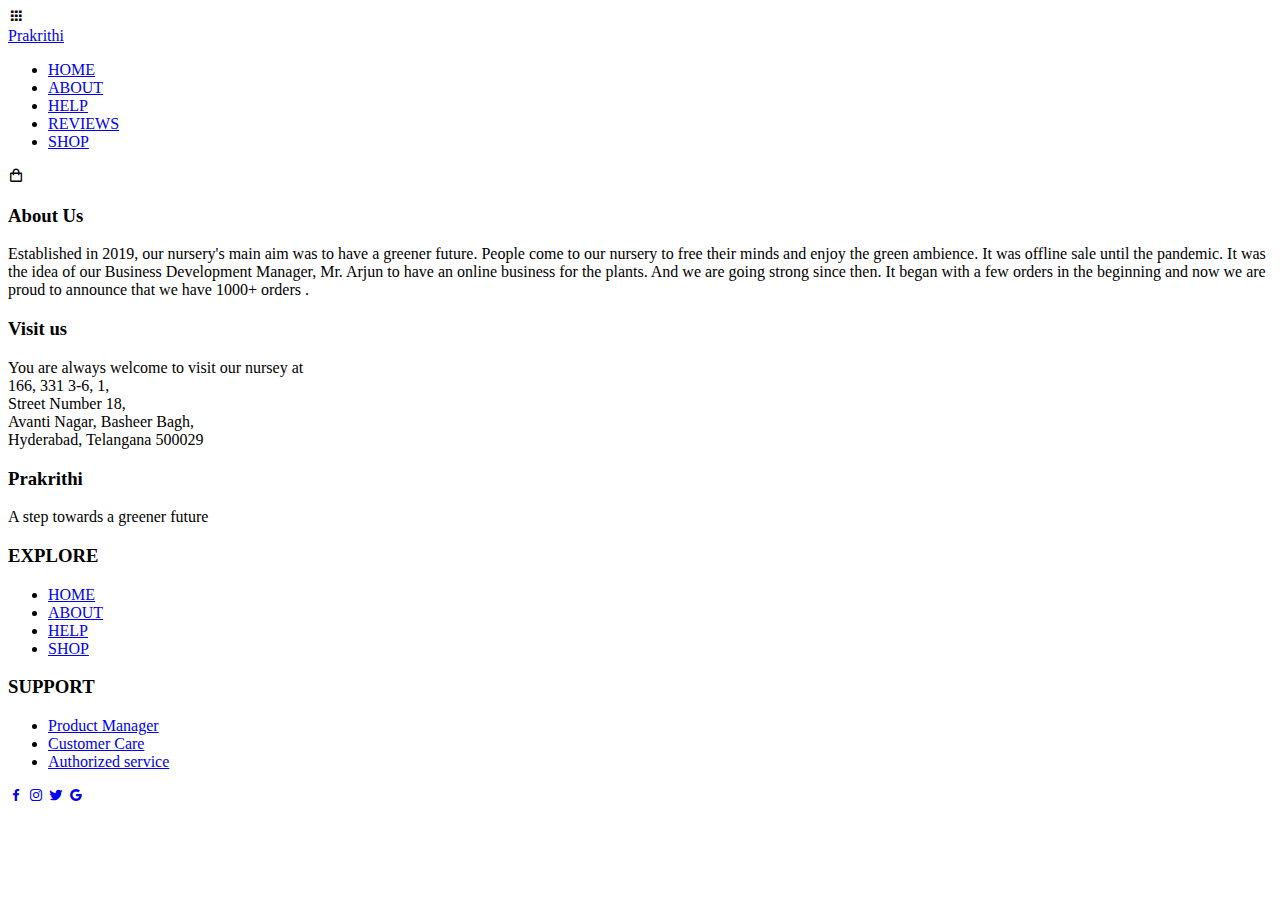
==== about_ec.html @ 016e2437 "Add files via upload" ====
<!DOCTYPE html>
<html lang="en">
<head>
  <meta charset="utf-8">
  <meta name="viewport" content="width=device-width, initial-scale=1.0">
  <!--======== MAIN CSS===========-->
  <link rel="stylesheet" href="homestyle_ec.css">

    <!--======== BOX ICONS===========-->
  <link href='https://unpkg.com/boxicons@2.0.7/css/boxicons.min.css' rel='stylesheet'>
  <title> Prakrithi practical</title>
</head>
<body>
  <header class="l-header" id="header">
    <nav class="nav bd-grid">
      <div class="nav__toggle" id="nav-toggle">
        <i class='bx bxs-grid'></i>

      </div>
      <a href="#" class="nav__logo"> Prakrithi</a>
      <div class="nav__menu" id="nav-menu">
        <ul class="nav__list">
          <li class="nav__item"> <a href="index.html" class="nav_link">HOME</a> </li>
          <li class="nav__item"> <a href="about_ec.html" class="nav_link">ABOUT</a> </li>
          <li class="nav__item"> <a href="help_ec.html" class="nav_link">HELP</a> </li>
          <li class="nav__item"> <a href="review_ec.html" class="nav_link">REVIEWS</a> </li>
          <li class="nav__item"> <a href="shop_ec.html" class="nav_link">SHOP</a> </li>
        </ul>
      </div>
      <div class="nav__shop">
        <i class="bx bx-shopping-bag" ></i>
      </div>
    </nav>
  </header>
<main class="l-main">

  <section class="about section">
    <div class="about__container bd-grid">
      <div class="help__card">
        <div class="about__data">
          <h3 class="about__name">About Us</h3>
          <p class="about__description">Established in 2019, our nursery's main aim was to have a greener future. People come to our nursery to free their minds and enjoy the green ambience. It was offline sale until the pandemic. It was the idea of our Business Development Manager, Mr. Arjun to have an online business for the plants. And we are going strong since then. It began with a few orders in the beginning and now we are proud to announce that we have 1000+ orders .</p>

          </div>


          </div>

  </section>

  <section class="newsletter section">
    <div class="newsletter__container bd-grid">
      <div >
        <h3 class="newsletter__title">Visit us</h3>
        <p class="newsletter__description"> You are always welcome to visit our nursey at<br>166, 331 3-6, 1,<br>Street Number 18,<br>Avanti Nagar, Basheer Bagh,<br>Hyderabad, Telangana 500029</p>
      </div>

    </div>

  </section>

  <footer class="footer section">
    <div class=" footer__container bd-grid">
      <div class="footer__box">
        <h3 class="footer__title">Prakrithi</h3>
        <p class="footer__description"> A step towards a greener future</p>
      </div>
      <div class="footer__box">
        <h3 class="footer__title">EXPLORE</h3>
        <ul class="footer__list">
          <li> <a href="#home" class="footer__link">HOME</a> </li>
          <li> <a href="#about" class="footer__link">ABOUT</a> </li>
          <li> <a href="help.html" class="footer__link">HELP</a> </li>
          <li> <a href="#shop" class="footer__link">SHOP</a> </li>
        </ul>

      </div>
      <div class="footer__box">
        <h3 class="footer__title">SUPPORT</h3>
        <ul class="footer__list">
          <li> <a href="#" class="footer__link">Product Manager</a> </li>
          <li> <a href="#" class="footer__link">Customer Care</a> </li>
          <li> <a href="#" class="footer__link">Authorized service</a> </li>
          </ul>
      </div>
      <div class="footer__box">
        <a href="#" class="footer__social"><i class="bx bxl-facebook"></i></a>
        <a href="#" class="footer__social"><i class="bx bxl-instagram"></i></a>
        <a href="#" class="footer__social"><i class="bx bxl-twitter"></i></a>
        <a href="#" class="footer__social"><i class="bx bxl-google"></i></a>

      </div>
      </div>

    </footer>


</main>

<!--======FOOTER=====-->

<!--======MAIN JS=====-->
<script src="homejs.js"></script>



</body>

</html>
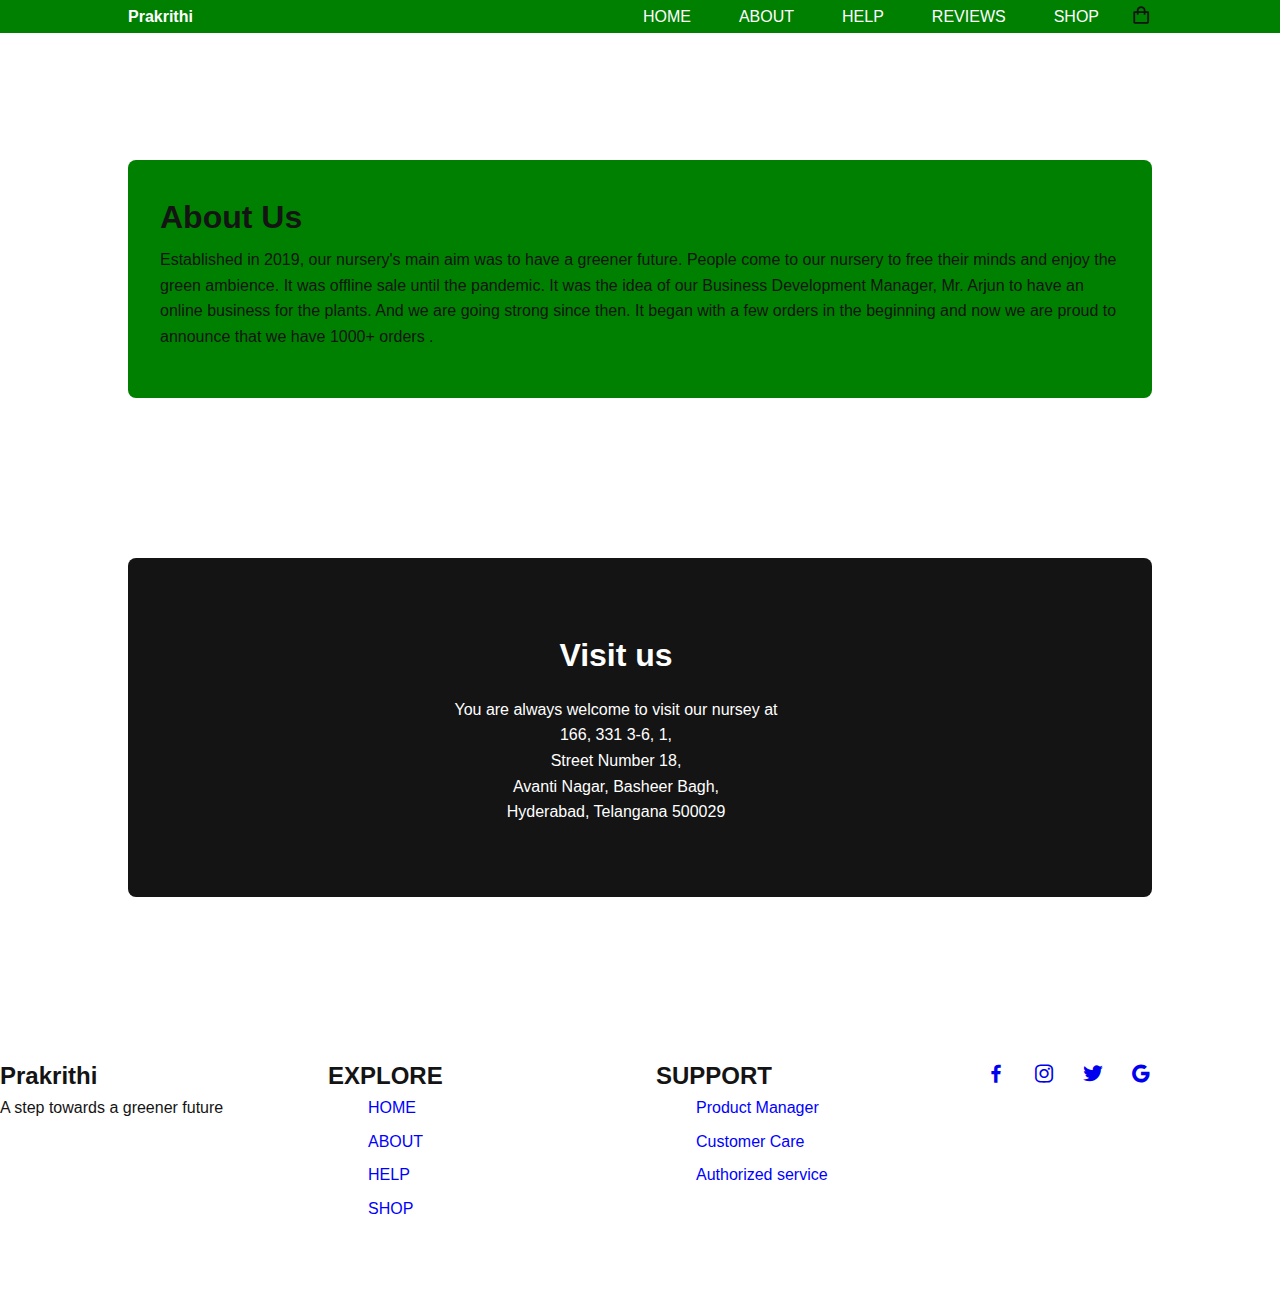
==== commit 59d836bf: "Update about_ec.html" ====
--- a/about_ec.html
+++ b/about_ec.html
@@ -68,10 +68,10 @@
       <div class="footer__box">
         <h3 class="footer__title">EXPLORE</h3>
         <ul class="footer__list">
-          <li> <a href="#home" class="footer__link">HOME</a> </li>
-          <li> <a href="#about" class="footer__link">ABOUT</a> </li>
-          <li> <a href="help.html" class="footer__link">HELP</a> </li>
-          <li> <a href="#shop" class="footer__link">SHOP</a> </li>
+          <li> <a href="index.html" class="footer__link">HOME</a> </li>
+          <li> <a href="about_ec.html" class="footer__link">ABOUT</a> </li>
+          <li> <a href="help_ec.html" class="footer__link">HELP</a> </li>
+          <li> <a href="shop_ec.html" class="footer__link">SHOP</a> </li>
         </ul>
 
       </div>
--- a/homestyle_ec.css
+++ b/homestyle_ec.css
@@ -0,0 +1,719 @@
+
+body{
+  background-image: url('https://jooinn.com/images/green-leaves-background-1.jpg');
+
+}
+:root{
+  --header-height: 3rem;
+
+  --font-medium: 500;
+  --font-semi-bold:600;
+  --font-bold: 700;
+
+
+  --dark-color: #141414;
+  --dark-color-light: #F2F2F2;
+  --dark-color-lighten: green;
+  --white-color: #FFF;
+
+  --body-font: 'Poppins', sans-serif;
+  --big-font-size: 1.25rem;
+  --bigger-font-size: 1.5rem;
+  --biggest-font-size: 2rem;
+  --h2-font-size: 1.25rem;
+  --normal-font-size: .938rem;
+  --smaller-font-size: .813rem;
+
+
+  --mb-1:.5rem;
+  --mb-2:1rem;
+  --mb-3:1.5rem;
+  --mb-4:2rem;
+  --mb-5:2.5rem;
+  --mb-6:3rem;
+
+  --z-fixed:100;
+
+  --rotate-img: rotate(-30deg);
+
+}
+
+.nav__list li{
+  list-style: none;
+}
+
+.nav__list li a{
+  text-decoration: none;
+  color: white;
+}
+.nav__logo{
+  color: white;
+  text-decoration: none;
+}
+@media screen and (min-width: 768px){
+  :root{
+    --big-font-size: 1.5rem;
+    --bigger-font-size:2rem;
+    --biggest-font-size: 3rem;
+    --normal-font-size: 1rem;
+    --smaller-font-size: .875rem;
+  }
+
+}
+
+
+*,::before,::after{
+  box-sizing: border-box;
+}
+
+html{
+  scroll-behavior: smooth;
+}
+
+body{
+  margin: var(--header-height) 0 0 0;
+  font-family: var(--body-font);
+  font-size: var(--normal-font-size);
+  font-weight: var(--font-medium);
+  color: var(--dark-color);
+  line-height: 1.6;
+}
+
+h1,h2,h3,p,ul{
+  margin:0;
+}
+
+
+.bd-grid{
+  max-width: 1024px;
+  display: grid;
+  grid-template-columns: 100%;
+  column-gap: 2rem;
+  width: calc(100%-2rem);
+  margin-left: var(--mb-2);
+  margin-right: var(--mb-2);
+}
+
+.l-header{
+  width: 100%;
+  position: fixed;
+  top: 0;
+  left: 0;
+  z-index: var(--z-fixed);
+  background-color: var(--dark-color-lighten);
+
+}
+
+.nav{
+  height: var(--header-height);
+  display: flex;
+  justify-content: space-between;
+  align-items: center;
+
+}
+@media screen and (max-width: 768px){
+  .nav__menu{
+    position: fixed;
+    top: var(--header-height);
+    left:-100%;
+    width: 70%;
+    height: 100vh;
+    padding: 2rem;
+    background-color: green;
+    transition:.5s;
+  }
+}
+
+.nav__item{
+  margin-bottom: var(--mb-4);
+
+}
+
+.nav__logo{
+  font-weight: var(--font-semi-bold);
+
+}
+
+.nav__toggle, .nav__shop{
+  font-size: 1.3rem;
+  cursor: pointer;
+}
+
+.show{
+  left: 0;
+
+}
+
+.scroll-header{
+  background-color: var(--white-color);
+  box-shadow: 0 2px 4px rgba(0, 0, 0, 0.1);
+}
+
+.home{
+  background-color: var(--dark-color-lihten);
+  overflow: hidden;
+}
+
+.home__container{
+  height: calc(100vh- var(--header-height));
+}
+
+.home__plant{
+  position: relative;
+  display: flex;
+  justify-content: center;
+  align-self: center;
+}
+
+.home__new{
+  display: block;
+  font-size: var(--smaller-font-size);
+  font-weight: var(--font-semi-bold);
+  margin-bottom: var(--mb-2);
+}
+
+
+.home__title{
+  font-size: var(--bigger-font-size);
+  margin-bottom: var(--mb-1);
+}
+
+.home_description{
+  margin-bottom: var(--mb-6);
+}
+
+.button{
+  display: inline-block;
+  background-color: var(--dark-color);
+  color: var(--white-color);
+  padding: 1.125rem 2rem;
+  font-weight: var(--font-medium);
+  border-radius: .5rem;
+  transition: .3s;
+}
+
+.button:hover{
+  transform: translateY(-0.25rem);
+}
+
+
+.button-light{
+  display: inline-flex;
+  color: var(--dark-color);
+  font-weight: var(--font-bold);
+  align-items: center;
+}
+
+.button-icon{
+  font-size: 1.25rem;
+  margin-left: var(--mb-1);
+  transition: .3s;
+}
+
+.button-light:hover .button-icon{
+  transform: translateY(.25rem);
+}
+
+.featured__container{
+  row-gap:2rem;
+  grid-template-columns: repeat(auto-fit, minmax(230px,1fr));
+}
+
+.plant{
+  position: relative;
+  display: flex;
+  flex-direction: column;
+  align-items: center;
+  padding: 2rem;
+  background-color: var(--dark-color-lighten);
+  border-radius: .5rem;
+  transition: .3s;
+}
+
+.plant__sale{
+  position: absolute;
+  left: .5rem;
+  background-color: var(--dark-color);
+  color: var(--white-color);
+  padding: .25rem .5rem;
+  border-radius: .25rem;
+  font-size: var(--h2-font-size);
+  transform: rotate(-90deg);
+  letter-spacing: .1rem;
+}
+
+
+
+.plant__img{
+  width: 240px;
+  margin-top: var(--mb-3);
+  margin-bottom: var(--mb-6);
+  transform: var(--rotate-img);
+  filter: drop-shadow(0 12px 8px rgba(0, 0, 0, 0.2));
+}
+
+.rose__plant{
+  width: 240px;
+  margin-top: var(--mb-3);
+  margin-bottom: var(--mb-6);
+  transform: var(--rotate-img);
+  filter: drop-shadow(0 12px 8px rgba(0, 0, 0, 0.2));
+}
+
+.plant__name, .plant__preci{
+  font-size: var(--h2-font-size);
+  letter-spacing: .1rem;
+  font-weight: var(--font-semi-bold);
+
+}
+
+.plant__name{
+    margin-bottom: var(--mb-1);
+}
+
+.plant__preci{
+  margin-bottom: var(--mb-4);
+}
+
+.plant:hover{
+  transform: translateY(-.5rem);
+}
+
+
+.collection__container{
+  row-gap: 2rem;
+  justify-content: center;
+}
+
+.collection__card{
+  position: relative;
+  display: flex;
+  height: 328px;
+  background-color: var(--dark-color-lighten);
+  padding: 2rem;
+  border-radius: .5rem;
+  transition: .3s;
+}
+
+.collection__data{
+  align-self: flex-end;
+}
+
+.collection__img{
+  position: absolute;
+  top:1rem;
+  right:1rem;
+  width: 300px;
+}
+
+.collection_name{
+  font-size: var(--bigger-font-size);
+  margin-bottom: .25rem;
+}
+
+.collection__description{
+  margin-bottom: var(--mb-2);
+}
+
+.collection__card:hover{
+  transform: translateY(-.5rem);
+}
+
+
+.offer__container{
+  grid-template-columns: 55% 45%;
+  column-gap: 0;
+  background-color: var(--dark-color-lighten);
+  border-radius: .5rem;
+  justify-content: center;
+}
+
+.offer__data{
+  padding: 4rem 0 4rem 1.5rem;
+}
+
+.offer__title{
+  font-size: var(--biggest-font-size);
+  margin-bottom: .25rem;
+}
+
+.offer__description{
+  margin-bottom: var(--mb-3);
+}
+
+.offer__img{
+  max-width: 50%;
+  width:400px;
+  align-self: center;
+
+}
+
+.newsletter__container{
+  background-color: var(--dark-color);
+  color: var(--white-color);
+  padding: 2rem .5rem;
+  border-radius: .5rem;
+  text-align: center;
+}
+.newsletter__title{
+  font-size: var(--bigger-font-size);
+  margin-bottom: var(--mb-2);
+}
+
+.newsletter__description{
+  margin-bottom: var(--mb-5);
+
+}
+.newsletter__subscribe{
+  display: flex;
+  column-gap:.5rem;
+  background-color: var(--white-color);
+  padding: .5rem;
+  border-radius: .5rem;
+}
+
+.newsletter__input{
+  outline: none;
+  border: none;
+  width: 90%;
+  font-size: var(--normal-font-size);
+
+}
+
+.newsletter__input::placeholder{
+  color:var(--dark-color);
+  font-family: var(--body-font);
+  font-size: var(--normal-font-size);
+  font-weight: var(--font-semi-bold);
+}
+
+.footer__container{
+  grid-template-columns: repeat(auto-fit, minmax(220px, 1fr));
+  min-width:100%;
+}
+
+.footer__box{
+  margin-bottom: var(--mb-4);
+}
+
+.footer__title{
+  font-size: var(--big-font-size);
+}
+
+.footer__list li{
+  list-style: none;
+}
+
+.footer__list li a{
+  text-decoration: none;
+  list-style: none;
+  color: blue;
+}
+.footer__link{
+  display: block;
+  width: max-content;
+  margin-bottom: var(--mb-1);
+}
+
+.footer__social{
+  font-size:1.5rem;
+  margin-right: 1.25rem;
+}
+
+.footer__copy{
+  padding-top: 3rem;
+  font-size: var(--smaller-font-size);
+  color: var(--dark-color-light);
+  text-align: center;
+}
+@media screen and (max-width:450px){
+  .help__img{
+    position: relative;
+    width:100px;
+  }
+  .help__card{
+    flex-direction: column;
+    min-width: 280px;
+
+  }
+
+}
+@media screen and (max-width:530px){
+  .collection__container{
+    display: flex;
+    flex-direction: column;
+  }
+  .collection__img{
+    width: 220px;
+  }
+}
+@media screen and (max-width:350px) {
+  .plant__img{
+    width: 180px;
+    margin-top: var(--mb-3);
+    margin-bottom: var(--mb-6);
+    transform: var(--rotate-img);
+    filter: drop-shadow(0 12px 8px rgba(0, 0, 0, 0.2));
+  }
+
+  .rose__plant{
+    width: 180px;
+    margin-top: var(--mb-3);
+    margin-bottom: var(--mb-6);
+    transform: var(--rotate-img);
+    filter: drop-shadow(0 12px 8px rgba(0, 0, 0, 0.2));
+  }
+  .collection__img{
+    width: 180px;
+  }
+
+  .collection__container{
+    display: flex;
+    flex-direction: column;
+  }
+
+}
+@media screen and (min-width:450px) {
+    .help__card{
+      min-width:  480px;
+    }
+
+
+}
+@media screen and (min-width:576px){
+  .collection__container{
+    grid-template-columns: 415px;
+  }
+  .collection__img{
+    width: 260px;
+  }
+  .help__container{
+    grid-template-columns: 465px;
+  }
+  .review__container{
+    grid-template-columns: 415px;
+  }
+  .help__img{
+    width: 260px;
+  }
+  .offer__container{
+    grid-template-columns: max-content max-content;
+  }
+  .offer__data{
+    text-align: center;
+  }
+  .section{
+    padding: 7rem 0 3rem;
+  }
+
+}
+
+@media screen and (min-width: 768px){
+  .help__card{
+    min-width: 500px;
+  }
+  .section{
+    padding: 7rem 0 3rem;
+
+  }
+  .collection__container{
+    grid-template-columns: 415px;
+  }
+  .collection__img{
+    width: 260px;
+  }
+  .section-title::after{
+    width: 76px;
+  }
+
+  .nav{
+    height: calc(var(--header-height)+ 6.5rem);
+  }
+
+  .nav__menu{
+    margin-left: auto;
+  }
+
+  .nav__list{
+    display: flex;
+  }
+  .nav__item{
+    margin-left: var(--mb-6);
+    margin-bottom: 0;
+  }
+  .nav__toggle{
+    display: none;
+  }
+
+  .home__container{
+    height: 100vh;
+    grid-template-columns: max-content max-content;
+    justify-content: center;
+    align-items: center;
+
+  }
+
+  .home__plant{
+    order: 1;
+  }
+
+  .home__shape{
+    width:376px;
+    height: 376px;
+  }
+
+  .home__img{
+    width: 470px;
+    top: 3.5rem;
+    right: 0;
+    left: 3rem;
+  }
+
+  .newsletter__container{
+    grid-template-columns: max-content max-content;
+    justify-content: center;
+    align-items: center;
+    padding: 4.5rem 2rem;
+    column-gap: 3rem;
+  }
+
+  .newsletter__description{
+    margin-bottom: 0;
+  }
+
+  .newsletter__subscribe{
+    width: 360px;
+    height: max-content;
+  }
+}
+
+@media screen and (min-width:1024px){
+  .bd-grid{
+    margin-left: auto;
+    margin-right: auto;
+  }
+
+  .home__container{
+    column-gap: 8rem;
+  }
+
+  .collection__container{
+    grid-template-columns: repeat(2, 455px);
+  }
+
+
+  .help__container{
+    grid-template-columns: repeat(2, 500px);
+  }
+  .review__container{
+    grid-template-columns: repeat(2, 500px);
+  }
+
+}
+
+.help__container{
+  row-gap: 2rem;
+  justify-content: center;
+}
+.about__container{
+  row-gap: 2rem;
+  justify-content: center;
+}
+
+
+.help__card{
+  position: relative;
+  display: flex;
+  background-color: var(--dark-color-lighten);
+  padding: 2rem;
+  border-radius: .5rem;
+  transition: .3s;
+  justify-content:space-between;
+}
+.about__card{
+  position: relative;
+  display: flex;
+  background-color: var(--dark-color-lighten);
+  padding: 2rem;
+  border-radius: .5rem;
+  transition: .3s;
+  justify-content:space-between;
+}
+
+.help__data{
+  align-self:flex-start;
+}
+
+.about__data{
+  align-self:flex-start;
+}
+
+.help__img{
+  position: relative;
+  padding: 2rem;
+  width: 12rem;
+}
+
+.help__name{
+  font-size: var(--bigger-font-size);
+  margin-bottom: .25rem;
+}
+.about__name{
+  font-size: var(--bigger-font-size);
+  margin-bottom: .25rem;
+}
+.help__description{
+  margin-bottom: var(--mb-2);
+}
+.about__description{
+  margin-bottom: var(--mb-2);
+}
+.help__card:hover{
+  transform: translateY(-.5rem);
+}
+
+.about__card:hover{
+  transform: translateY(-.5rem);
+}
+
+.review__container{
+  row-gap: 2rem;
+  justify-content: center;
+}
+
+
+.review__card{
+  position: relative;
+  display: flex;
+  height: 32 0px;
+  background-color: var(--dark-color-lighten);
+  padding: 2rem;
+  border-radius: .5rem;
+  transition: .3s;
+}
+
+.review__data{
+  align-self:auto;
+}
+
+
+.review__name{
+  font-size: var(--bigger-font-size);
+  margin-bottom: .25rem;
+  color: white;
+}
+
+.review__description{
+  margin-bottom: var(--mb-2);
+  color: white;
+}
+
+.review__card:hover{
+  transform: translateY(-.5rem);
+}
+
+.help__details li{
+  list-style: none;
+  font-style: italic;
+  text-align: left;
+}
